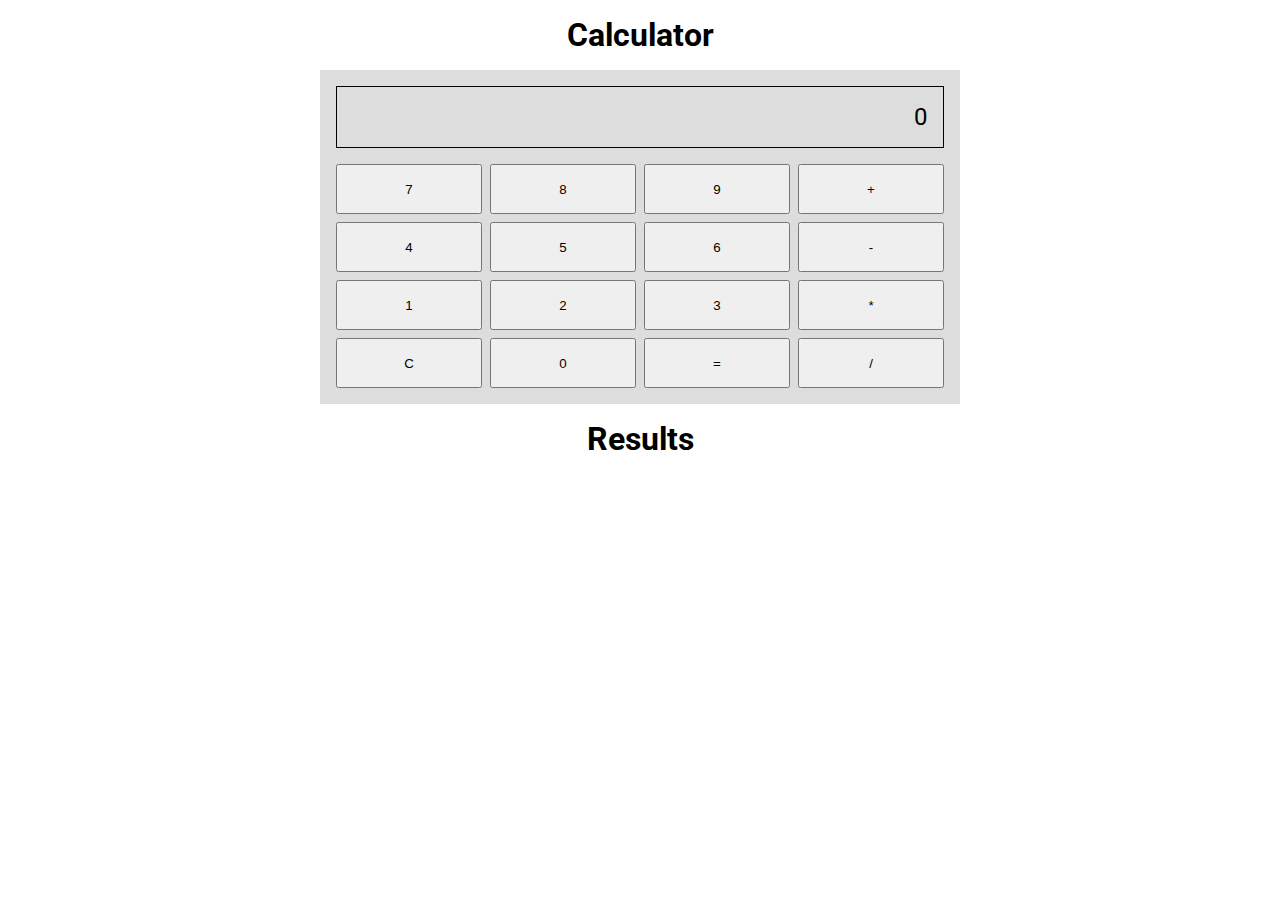
==== results feature/index.html @ 42ca0c92 "start of lesson 3" ====
<!DOCTYPE html>
<html>

<head>
    <meta charset="UTF-8" />
    <meta name="viewport" content="width=device-width, initial-scale=1">
    <link rel="stylesheet" type="text/css" href="styles.css">
</head>

<body>
    <h1>Calculator</h1>
    <div class="container">
        <div class="calculator">
            <div class="container output">
                <span id="calculator-screen" class="">00000000000000000</span>
            </div>
            <div class="button-container">
                <button class="btn" data-number="7" onclick="insertNumber(event)">7</button>
                <button class="btn" data-number="8" onclick="insertNumber(event)">8</button>
                <button class="btn" data-number="9" onclick="insertNumber(event)">9</button>
                <button class="btn" data-operation="+" onclick="setOperation(event)">+</button>
                <button class="btn" data-number="4" onclick="insertNumber(event)">4</button>
                <button class="btn" data-number="5" onclick="insertNumber(event)">5</button>
                <button class="btn" data-number="6" onclick="insertNumber(event)">6</button>
                <button class="btn" data-operation="-" onclick="setOperation(event)">-</button>
                <button class="btn" data-number="1" onclick="insertNumber(event)">1</button>
                <button class="btn" data-number="2" onclick="insertNumber(event)">2</button>
                <button class="btn" data-number="3" onclick="insertNumber(event)">3</button>
                <button class="btn" data-operation="*" onclick="setOperation(event)">*</button>
                <button class="btn" onclick="reset()">C</button>
                <button class="btn" data-number="0" onclick="insertNumber(event)">0</button>
                <button class="btn" data-operation="=" onclick="calculate()">=</button>
                <button class="btn" data-operation="/" onclick="setOperation(event)">/</button>
            </div>
        </div>
        <h1>Results</h1>
        <div class="results-panel">
            <table id="results-table">
            </table>
        </div>
    </div>

    <script src="./script.js"></script>
</body>

</html>
---- results feature/styles.css ----
@import url("https://fonts.googleapis.com/css2?family=Roboto:ital,wght@0,300;0,400;0,700;1,100;1,400;1,500&display=swap");
@import url("/results.css");

* {
  -webkit-box-sizing: border-box; /* Safari/Chrome, other WebKit */
  -moz-box-sizing: border-box; /* Firefox, other Gecko */
  box-sizing: border-box; /* Opera/IE 8+ */
}

body {
  margin: 0;
  font-size: 16px;
  font-family: Roboto, -apple-system, BlinkMacSystemFont, "Segoe UI", Oxygen,
    Ubuntu, Cantarell, "Open Sans", "Helvetica Neue", sans-serif;
}

/* @font-face {
  font-family: roboto;
  src: url("https://fonts.googleapis.com/css2?family=Roboto:ital,wght@0,300;0,400;0,700;1,100;1,400;1,500&display=swap");
} */

h1 {
  text-align: center;
  margin: 1rem auto;
}

.container {
  margin: 0 auto;
  max-width: 640px;
  min-width: 200px;
}

.calculator {
  background-color: #ddd;
  padding: 1rem;
  /* width: 100%; */
}

.output {
  font-size: 1.5rem;
  border: 1px solid #000;
  padding: 1rem;
  width: 100%;
  min-width: inherit;
  text-align: right;
}

.blink {
  animation: blink;
  animation-duration: 2200ms;
  animation-timing-function: linear;
  animation-iteration-count: infinite;
}

.button-container {
  display: grid;
  grid-template-columns: repeat(4, 1fr);
  gap: 0.5rem;
  margin: 1rem auto 0;
}

button.btn {
  height: 50px;
  /* width: 50px; */
}

@keyframes blink {
  0% {
    opacity: 1;
  }
  75% {
    opacity: 0;
  }
  100% {
    opacity: 1;
  }
}
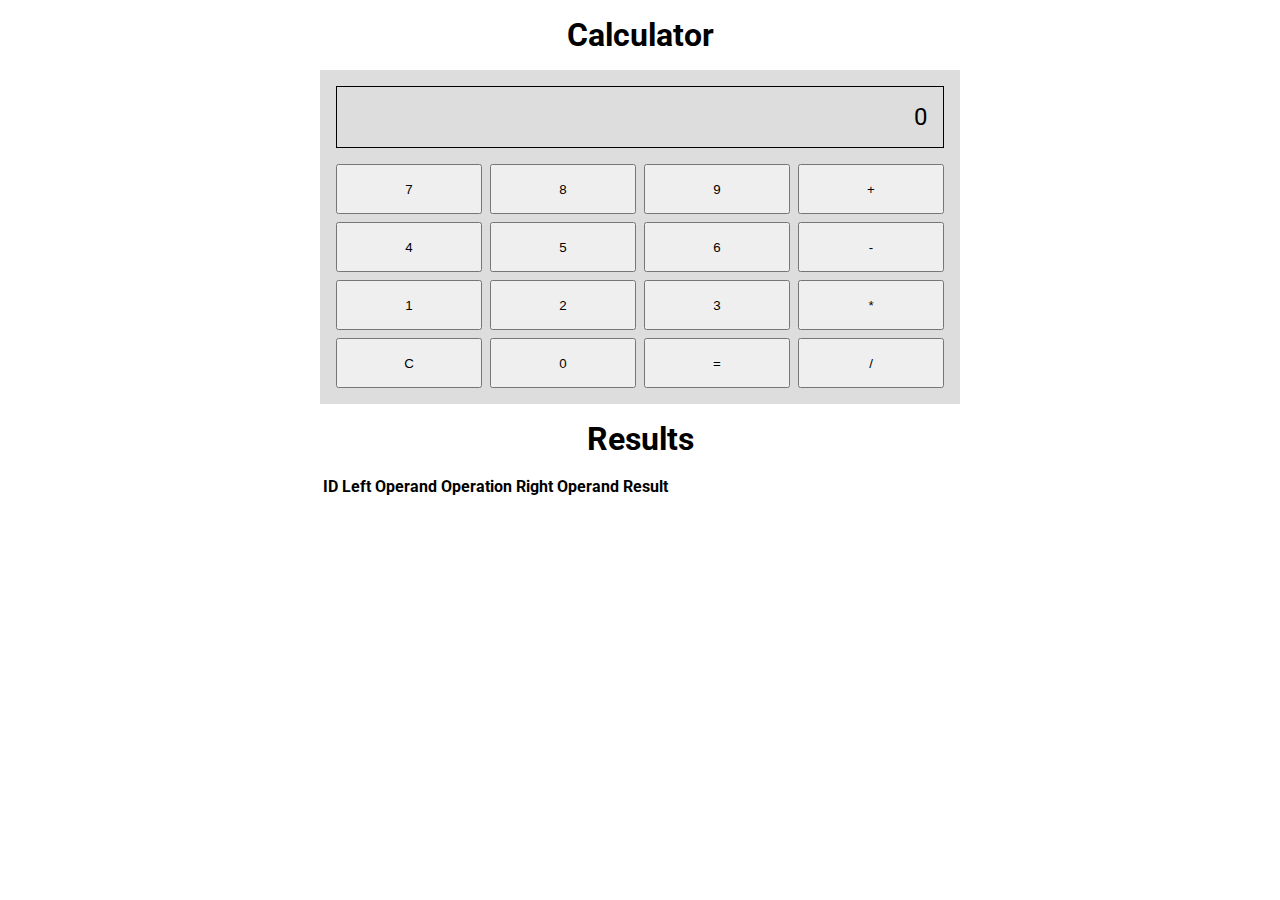
==== commit a55c98a9: "start of lesson 4" ====
--- a/results feature/index.html
+++ b/results feature/index.html
@@ -36,6 +36,24 @@
         <h1>Results</h1>
         <div class="results-panel">
             <table id="results-table">
+                <thead>
+                    <tr>
+                        <th>ID</th>
+                        <th>Left Operand</th>
+                        <th>Operation</th>
+                        <th>Right Operand</th>
+                        <th>Result</th>
+                    </tr>
+                </thead>
+                <tbody>
+                    <!-- <tr>
+                        <td>1</td>
+                        <td>2</td>
+                        <td>+</td>
+                        <td>2</td>
+                        <td>4</td>
+                    </tr> -->
+                </tbody>
             </table>
         </div>
     </div>
